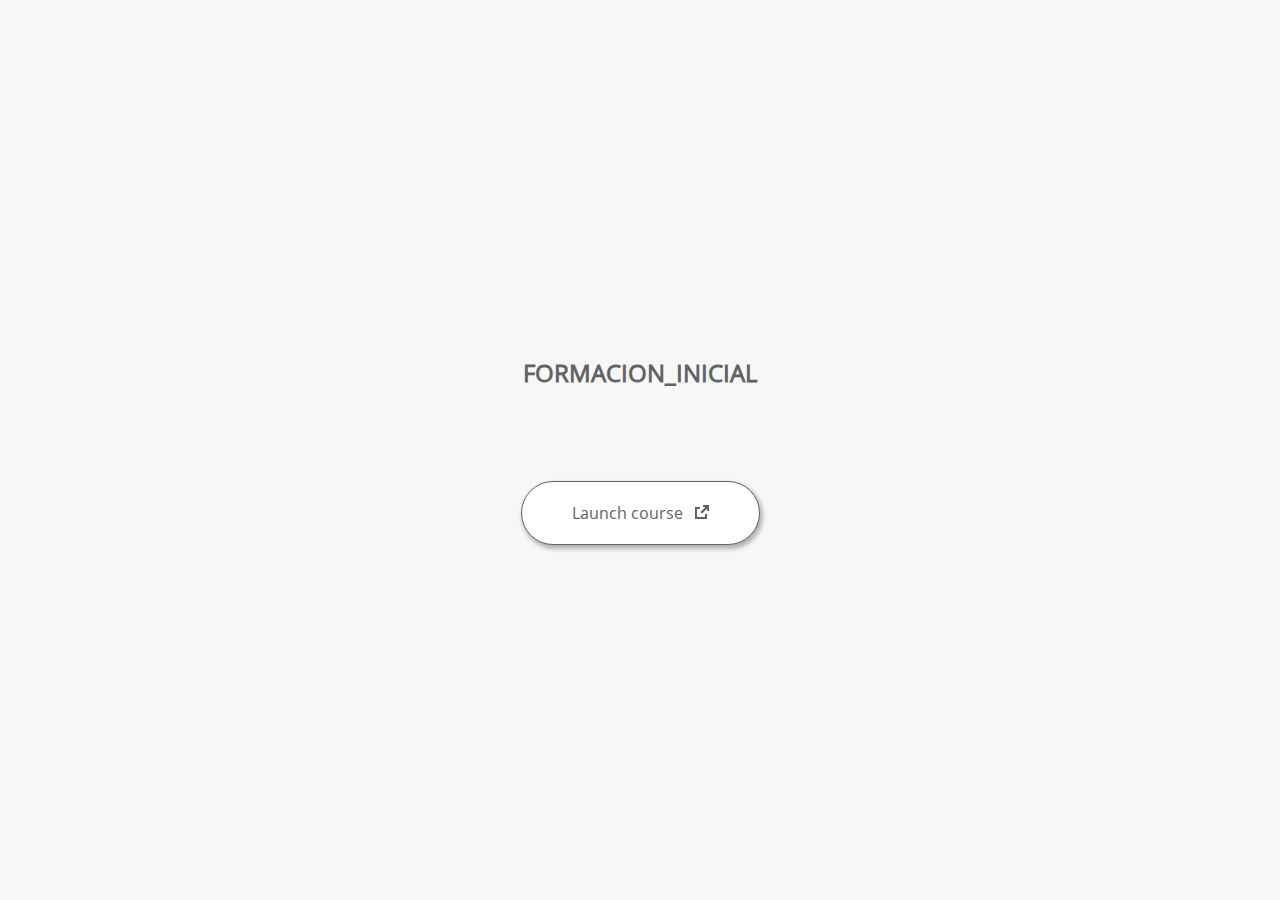
==== launcher.html @ 4ecd4c78 "subida 18:06 horas" ====
﻿<html lang="en-US">
	<head>
		<!-- Creado con Storyline 360 x64 - http://www.articulate.com  --> 
		<!-- version: 3.88.32574.0 --> 

		<title>FORMACION_INICIAL</title>
    <style>
      @font-face {
        font-family: "Open Sans Full";
        font-style: normal;
        font-weight: 400;
        src: local("Open Sans"),
             local("OpenSans"),
             url(html5/lib/stylesheets/mobile-fonts/open-sans-regular.woff) format("woff")
      }
      body {
        background-color: #F7F7F7;
      }
      h1 {
        color: #636363;
        font-family: "Open Sans Full", Helvetica, sans-serif;
        font-size: 150%;
        margin-bottom: 92px;
        padding-bottom: 0;
      }

      button {
        background-color: #FFF;
        border: 1px solid #636363;
        border-radius: 80px;
        box-shadow: 2px 3px 4px 1px rgba(39, 39, 39, 0.33);
        color: #636363;
        font-family: "Open Sans Full", Helvetica, sans-serif;
        font-size: 100%;
        padding: 20px 50px;
      }
      img {
        height: 15px;
        width: 15px;
        margin-left: 8px;
      }
    </style>
		<script>
			
			/******************************************************************************/
			//
			// NOTE TO DEVELOPERS:
			// The following code should be integrated with your web page in order to open
			// the presentation in a new window.  To launch the presentation immediately, 
			// simply copy the code below into your web page.  To launch the presentation
			// when a button or link is clicked, call LaunchPresentation when the onClick
			// event is triggered.
			//
			/******************************************************************************/		
		
		
			var Safari =  (navigator.appVersion.indexOf("Safari") >= 0);
			
			var g_bChromeless = true;
			var g_bResizeable = false;
			var g_nContentWidth = 413;
			var g_nContentHeight = 872;
			var g_strStartPage = "story.html" + document.location.search;
			var g_strBrowserSize = "fullscreen";
		
			function LaunchContent()
			{
				var nWidth = screen.availWidth;
				var nHeight = screen.availHeight;

				if (nWidth > g_nContentWidth && nHeight > g_nContentHeight && g_strBrowserSize != "fullscreen")
				{
					nWidth = g_nContentWidth;
					nHeight = g_nContentHeight;
					
					if (!Safari && !g_bChromeless)
					{
						nWidth += 17;
					}
				}

				// Build the options string
				var strOptions = "width=" + nWidth +",height=" + nHeight;
				if (g_bResizeable)
				{
					strOptions += ",resizable=yes"
				}
				else
				{
					strOptions += ",resizable=no"
				}

				if (g_bChromeless)
				{
					strOptions += ", status=0, toolbar=0, location=0, menubar=0, scrollbars=0";
				}
				else
				{
					strOptions += ", status=1, toolbar=1, location=1, menubar=1, scrollbars=1";
				}

				// Launch the URL
				if (Safari)
				{
					var oWnd = window.open("", "_blank", strOptions);
					oWnd.location = g_strStartPage;
				}
				else
				{
					window.open(g_strStartPage , "_blank", strOptions);
				}
			}

			
			
		</script>
		
	</head>
	
	<body onload="setTimeout('LaunchContent()', 100);">
		<center>
			<table width="100%" height="100%" border="0" cellpadding="0" cellspacing="0">
				<tr>
					<td>
						<center>
              <h1 tabIndex="-1">FORMACION_INICIAL</h1>
							<button onclick="LaunchContent()" aria-label="Launch course: opens in new window">Launch course <img src="story_content/external_window.png" style="border-style: none; height: 14px; width: 14px;" tabIndex="-1" aria-hidden="true"/></button>
						</center>
					</td>
				</tr>
			</table>
		</center>
	</body>
</html>
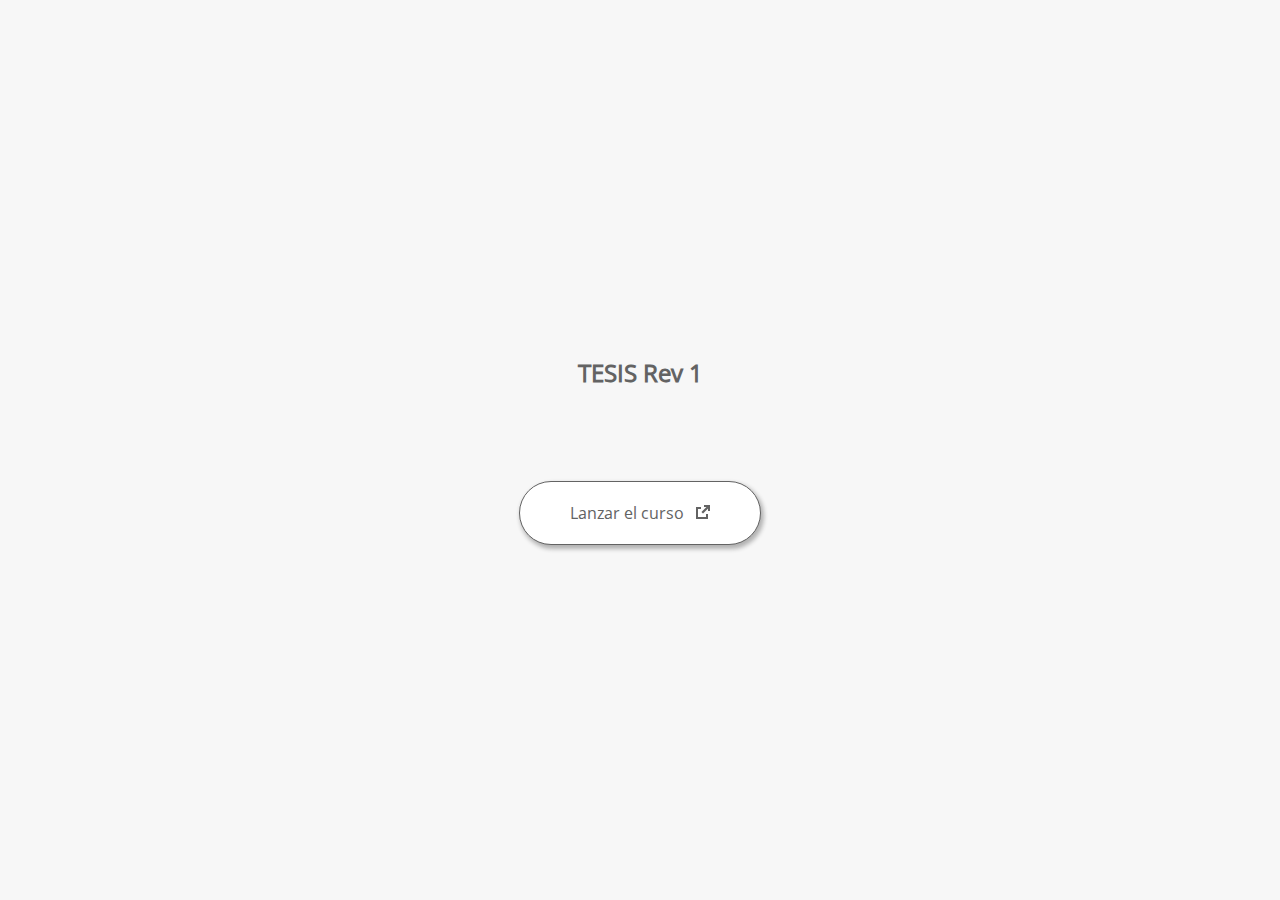
==== commit cfbf06f2: "ajuste verificacion" ====
--- a/launcher.html
+++ b/launcher.html
@@ -1,9 +1,9 @@
-﻿<html lang="en-US">
+﻿<html lang="es">
 	<head>
 		<!-- Creado con Storyline 360 x64 - http://www.articulate.com  --> 
-		<!-- version: 3.88.32574.0 --> 
+		<!-- version: 3.96.33815.0 --> 
 
-		<title>FORMACION_INICIAL</title>
+		<title>TESIS Rev 1</title>
     <style>
       @font-face {
         font-family: "Open Sans Full";
@@ -57,9 +57,9 @@
 			var Safari =  (navigator.appVersion.indexOf("Safari") >= 0);
 			
 			var g_bChromeless = true;
-			var g_bResizeable = false;
-			var g_nContentWidth = 413;
-			var g_nContentHeight = 872;
+			var g_bResizeable = true;
+			var g_nContentWidth = 980;
+			var g_nContentHeight = 611;
 			var g_strStartPage = "story.html" + document.location.search;
 			var g_strBrowserSize = "fullscreen";
 		
@@ -123,8 +123,8 @@
 				<tr>
 					<td>
 						<center>
-              <h1 tabIndex="-1">FORMACION_INICIAL</h1>
-							<button onclick="LaunchContent()" aria-label="Launch course: opens in new window">Launch course <img src="story_content/external_window.png" style="border-style: none; height: 14px; width: 14px;" tabIndex="-1" aria-hidden="true"/></button>
+              <h1 tabIndex="-1">TESIS Rev 1</h1>
+							<button onclick="LaunchContent()" aria-label="Lanzar el curso: abre una ventana nueva">Lanzar el curso <img src="story_content/external_window.png" style="border-style: none; height: 14px; width: 14px;" tabIndex="-1" aria-hidden="true"/></button>
 						</center>
 					</td>
 				</tr>
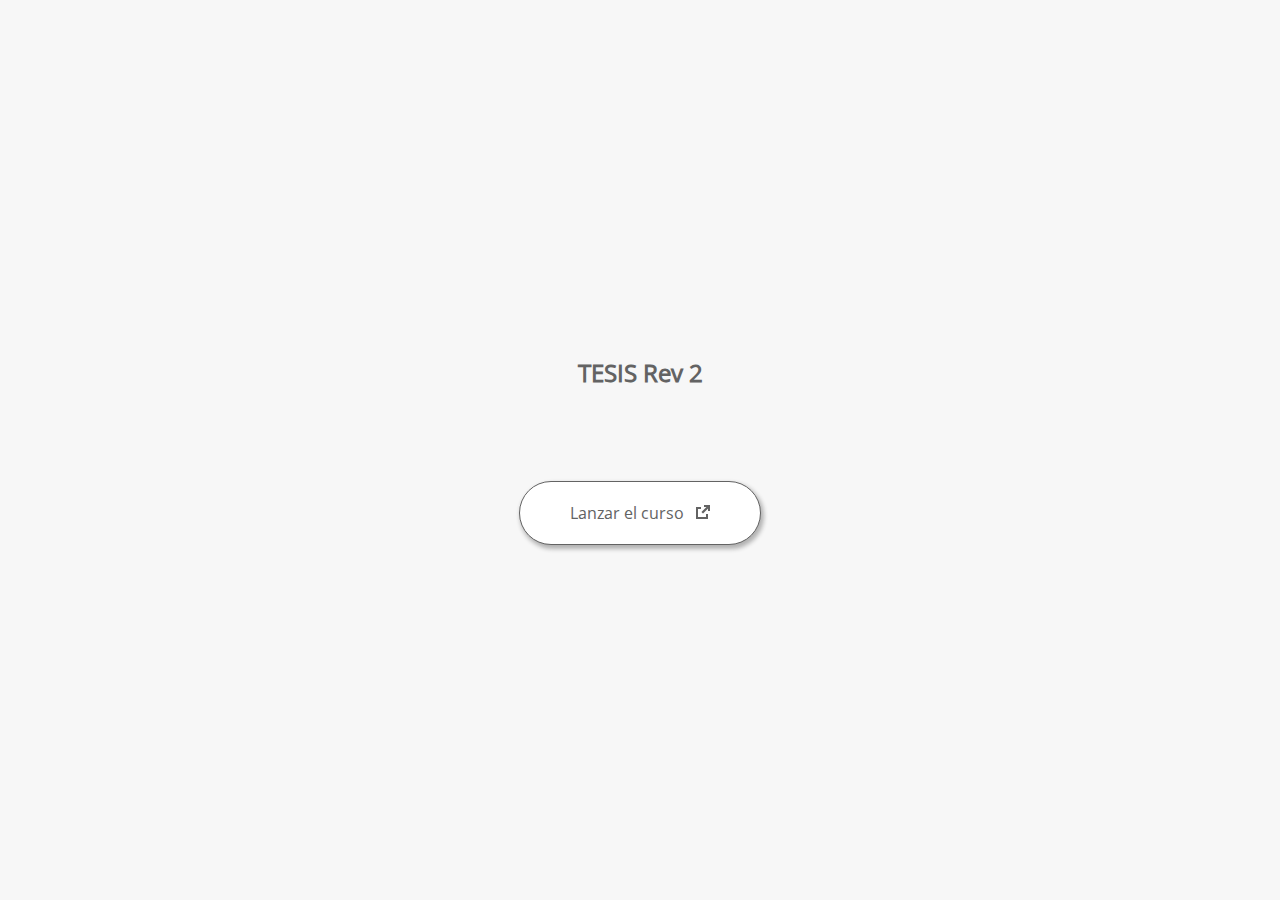
==== commit dedb9543: "actualizacion 123" ====
--- a/launcher.html
+++ b/launcher.html
@@ -3,7 +3,7 @@
 		<!-- Creado con Storyline 360 x64 - http://www.articulate.com  --> 
 		<!-- version: 3.96.33815.0 --> 
 
-		<title>TESIS Rev 1</title>
+		<title>TESIS Rev 2</title>
     <style>
       @font-face {
         font-family: "Open Sans Full";
@@ -123,7 +123,7 @@
 				<tr>
 					<td>
 						<center>
-              <h1 tabIndex="-1">TESIS Rev 1</h1>
+              <h1 tabIndex="-1">TESIS Rev 2</h1>
 							<button onclick="LaunchContent()" aria-label="Lanzar el curso: abre una ventana nueva">Lanzar el curso <img src="story_content/external_window.png" style="border-style: none; height: 14px; width: 14px;" tabIndex="-1" aria-hidden="true"/></button>
 						</center>
 					</td>
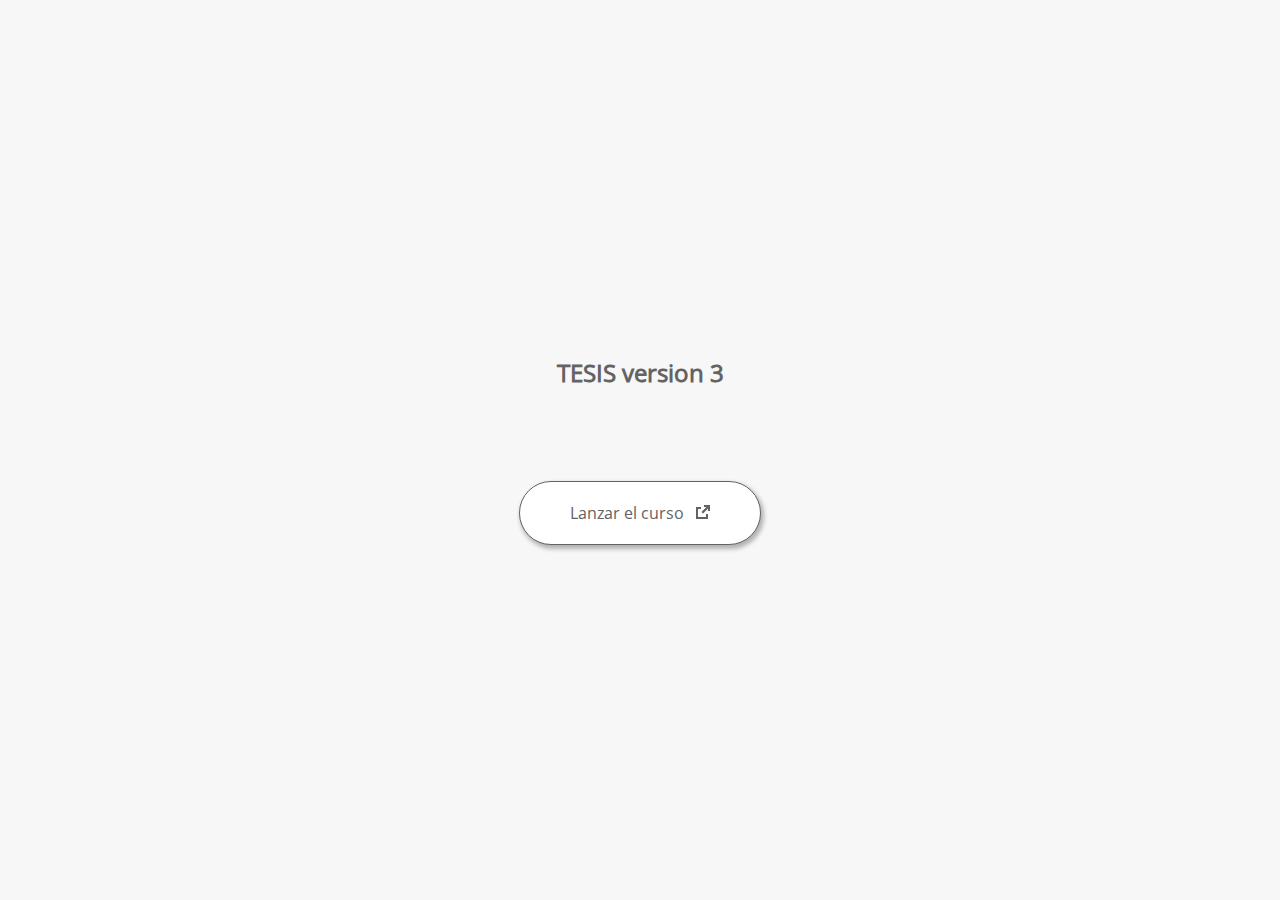
==== commit f92f9c96: "Actualizacion - 03-07-2025" ====
--- a/launcher.html
+++ b/launcher.html
@@ -3,7 +3,7 @@
 		<!-- Creado con Storyline 360 x64 - http://www.articulate.com  --> 
 		<!-- version: 3.96.33815.0 --> 
 
-		<title>TESIS Rev 2</title>
+		<title>TESIS version 3</title>
     <style>
       @font-face {
         font-family: "Open Sans Full";
@@ -123,7 +123,7 @@
 				<tr>
 					<td>
 						<center>
-              <h1 tabIndex="-1">TESIS Rev 2</h1>
+              <h1 tabIndex="-1">TESIS version 3</h1>
 							<button onclick="LaunchContent()" aria-label="Lanzar el curso: abre una ventana nueva">Lanzar el curso <img src="story_content/external_window.png" style="border-style: none; height: 14px; width: 14px;" tabIndex="-1" aria-hidden="true"/></button>
 						</center>
 					</td>
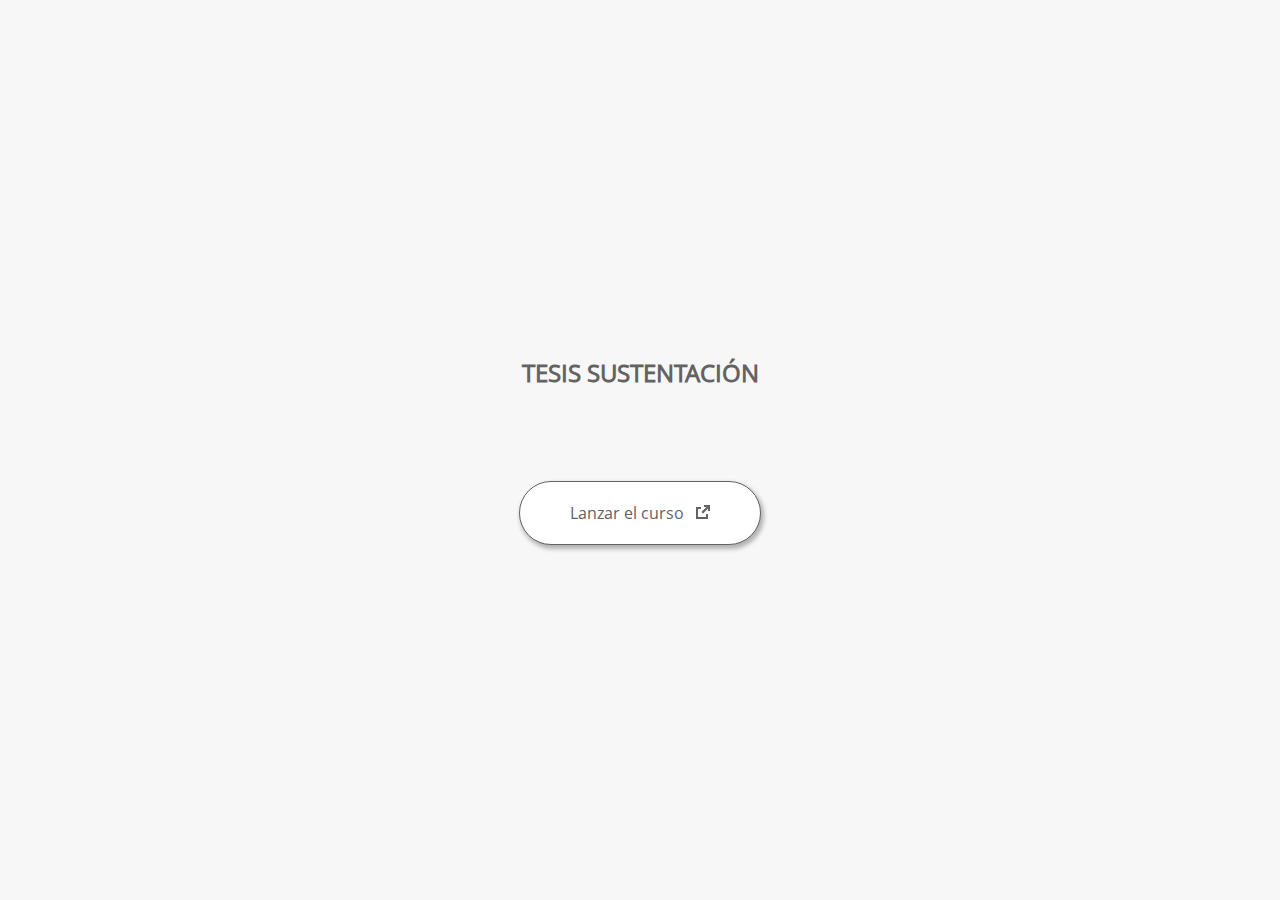
==== commit ccf4779e: "ultima actualización 03-10-2025" ====
--- a/launcher.html
+++ b/launcher.html
@@ -3,7 +3,7 @@
 		<!-- Creado con Storyline 360 x64 - http://www.articulate.com  --> 
 		<!-- version: 3.96.33815.0 --> 
 
-		<title>TESIS version 3</title>
+		<title>TESIS SUSTENTACI&#211;N</title>
     <style>
       @font-face {
         font-family: "Open Sans Full";
@@ -123,7 +123,7 @@
 				<tr>
 					<td>
 						<center>
-              <h1 tabIndex="-1">TESIS version 3</h1>
+              <h1 tabIndex="-1">TESIS SUSTENTACI&#211;N</h1>
 							<button onclick="LaunchContent()" aria-label="Lanzar el curso: abre una ventana nueva">Lanzar el curso <img src="story_content/external_window.png" style="border-style: none; height: 14px; width: 14px;" tabIndex="-1" aria-hidden="true"/></button>
 						</center>
 					</td>
